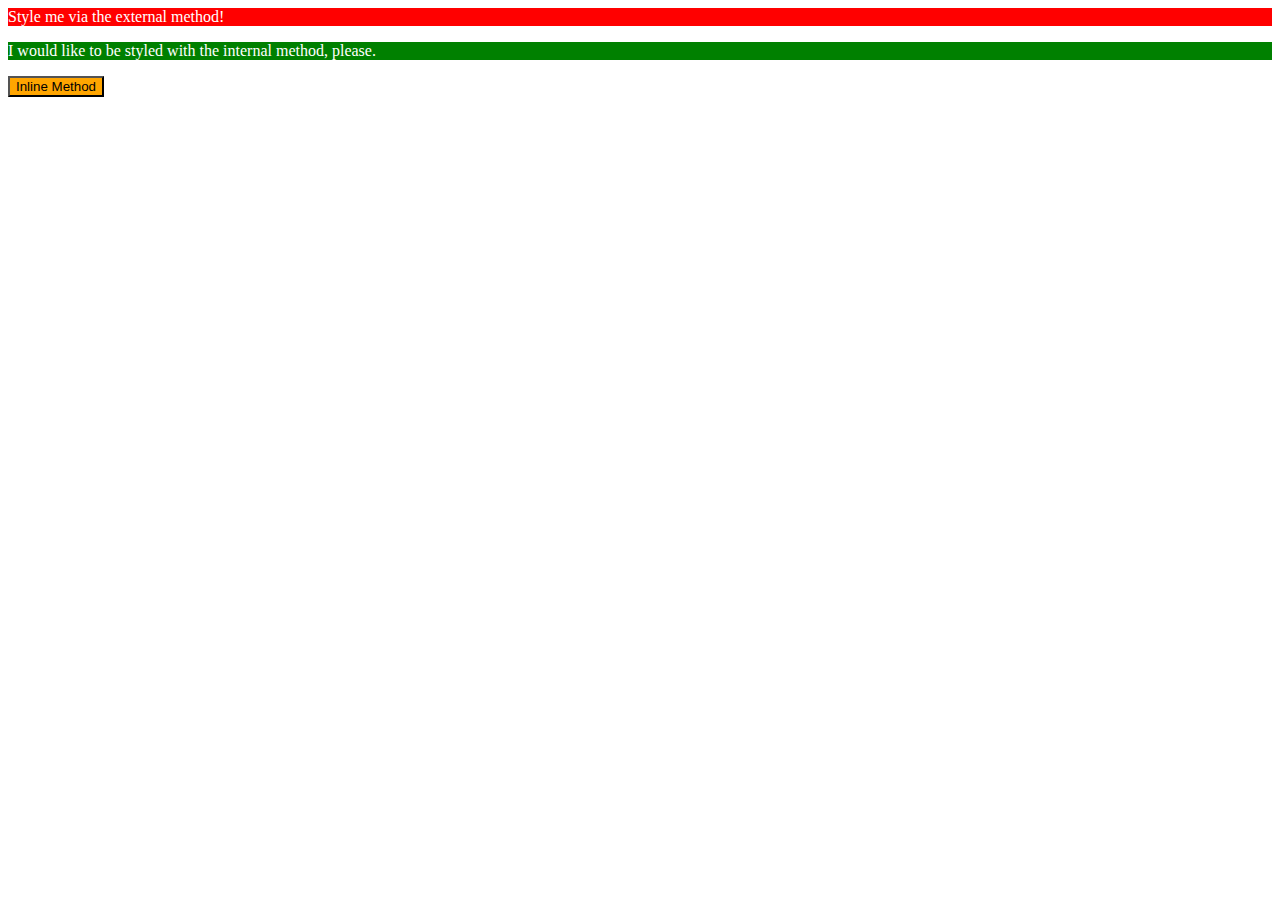
==== foundations/01-css-methods/index.html @ 4998dc65 "Add css stylesheet and update main styling" ====
<!DOCTYPE html>
<html lang="en">
<head>
  <meta charset="UTF-8">
  <meta http-equiv="X-UA-Compatible" content="IE=edge">
  <meta name="viewport" content="width=device-width, initial-scale=1.0">
  <title>Methods for Adding CSS</title>
  <link rel="stylesheet" href="./css/stylesheet.css">
  <style>
    p {
      background-color: green;
      color: white;
    }
  </style>
</head>
<body>
  <div>Style me via the external method!</div>
  <p>I would like to be styled with the internal method, please.</p>
  <button style="background-color: orange; color: black">Inline Method</button>
</body>
</html>
---- foundations/01-css-methods/css/stylesheet.css ----
div {
    background-color: red;
    color: white;
}
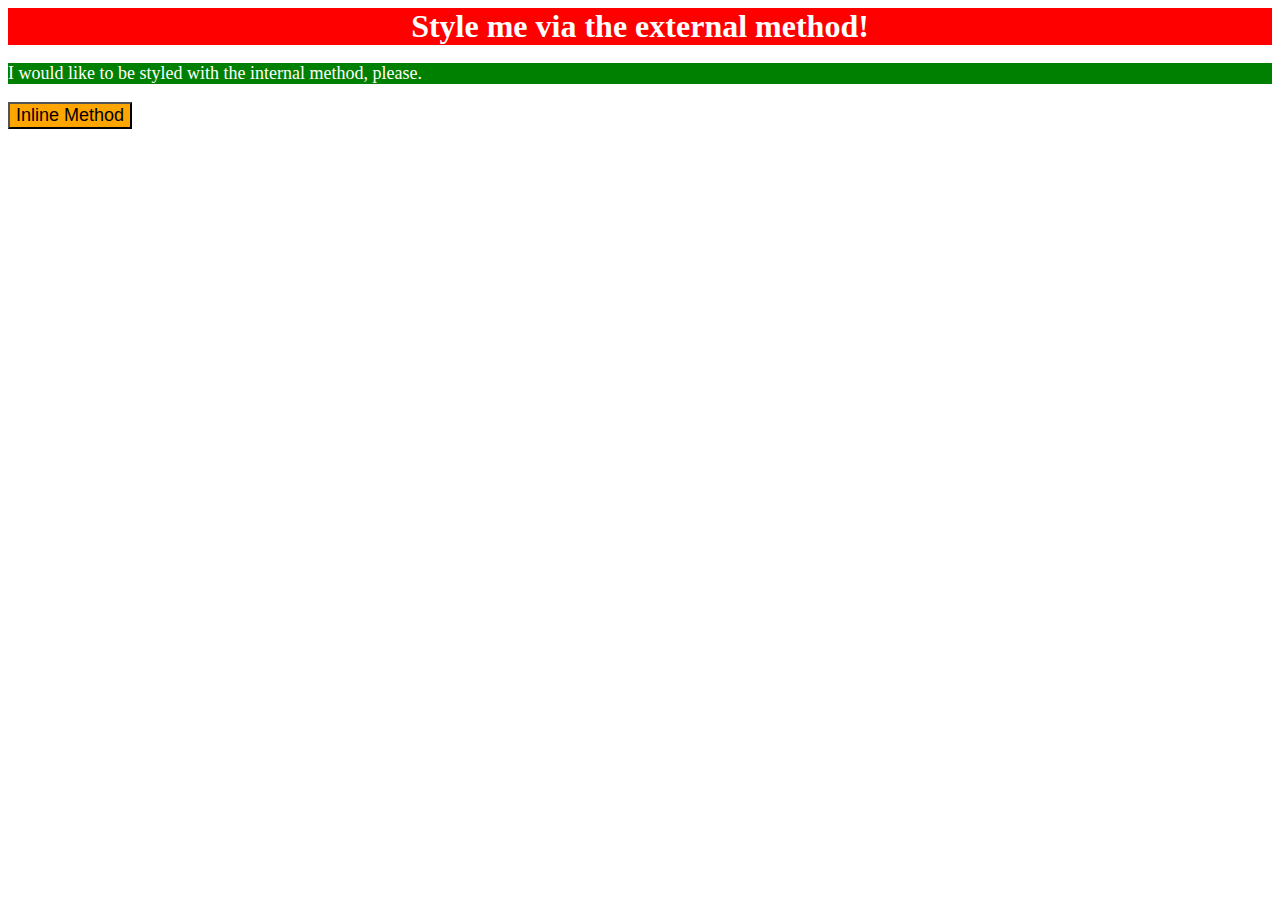
==== commit 39f4a721: "Update stylesheet and index page" ====
--- a/foundations/01-css-methods/index.html
+++ b/foundations/01-css-methods/index.html
@@ -10,12 +10,13 @@
     p {
       background-color: green;
       color: white;
+      font-size: 18px;
     }
   </style>
 </head>
 <body>
   <div>Style me via the external method!</div>
   <p>I would like to be styled with the internal method, please.</p>
-  <button style="background-color: orange; color: black">Inline Method</button>
+  <button style="background-color: orange; font-size: 18px;">Inline Method</button>
 </body>
 </html>--- a/foundations/01-css-methods/css/stylesheet.css
+++ b/foundations/01-css-methods/css/stylesheet.css
@@ -1,4 +1,7 @@
 div {
     background-color: red;
     color: white;
+    font-size: 32px;
+    text-align: center;
+    font-weight:bold;
 }